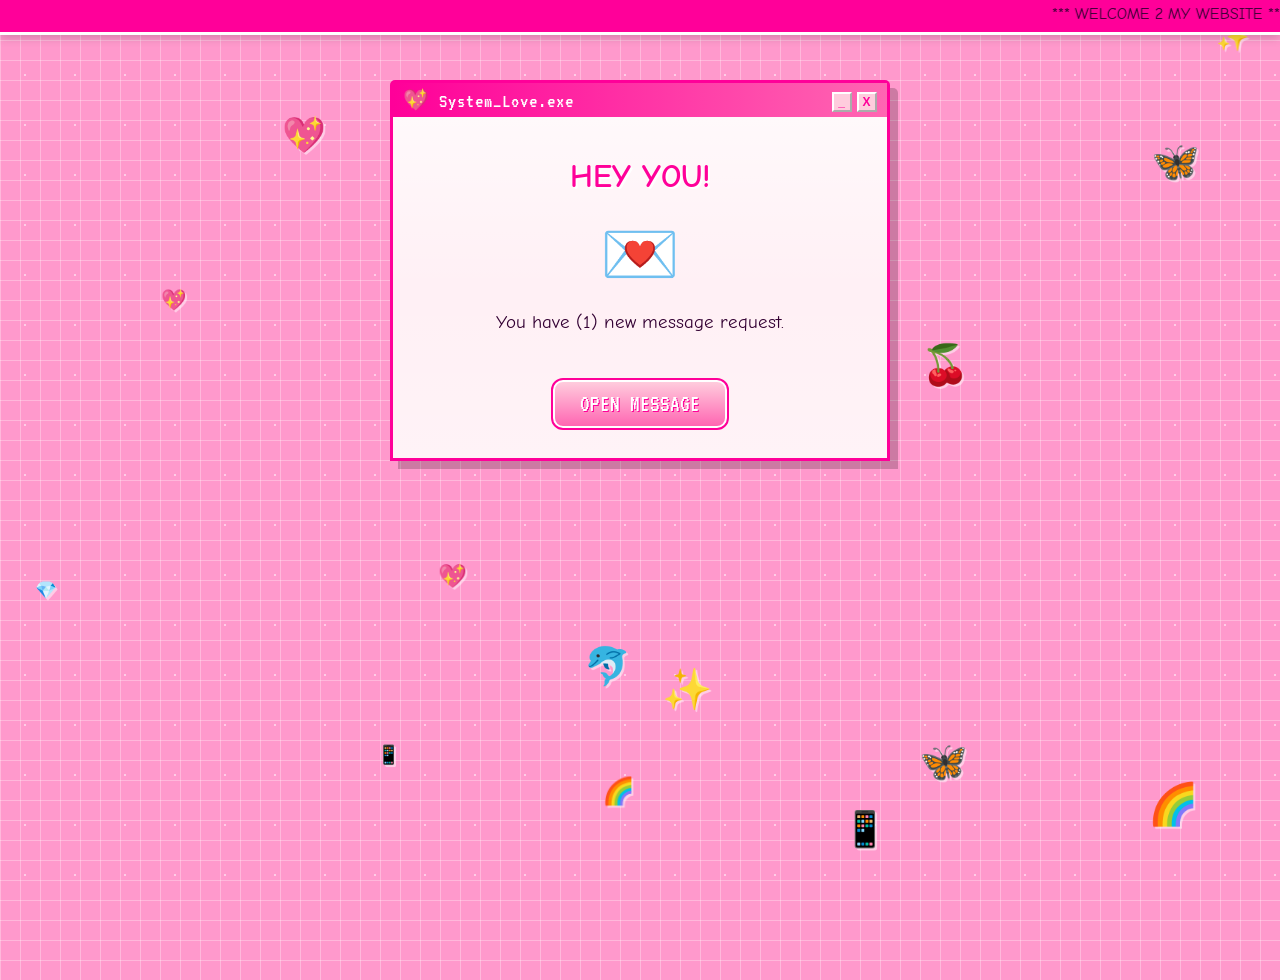
==== index.html @ 8fab1153 "zani jelek" ====
<!DOCTYPE html>
<html lang="id">

<head>
  <meta charset="UTF-8">
  <meta name="viewport" content="width=device-width, initial-scale=1.0">
  <title>Welcome to My Heart</title>
  <link rel="stylesheet" href="style.css">
</head>

<body>
  <div class="marquee-container">
    <marquee scrollamount="12">*** WELCOME 2 MY WEBSITE *** LOADING CUTENESS... *** HAPPY VALENTINE'S DAY ***</marquee>
  </div>

  <div id="chaos-layer"></div>

  <div class="win-window">
    <div class="win-titlebar">
      <span>💖 System_Love.exe</span>
      <div class="win-controls"><span>_</span><span>X</span></div>
    </div>
    <div class="win-content">
      <h1 style="color: var(--hot-pink); text-shadow: 2px 2px 0 #fff;">HEY YOU!</h1>
      <div style="font-size: 4rem; animation: floatAround 3s infinite;">💌</div>
      <p style="font-size: 1.2rem;">You have (1) new message request.</p>
      <br>
      <a href="menu.html" class="btn">OPEN MESSAGE</a>
    </div>
  </div>
  <script src="script.js"></script>
</body>

</html>
---- style.css ----
/* style.css - Y2K CHAOTIC CUTE EDITION */
@import url('https://fonts.googleapis.com/css2?family=VT323&family=Comic+Neue:wght@700&display=swap');

:root {
  --hot-pink: #ff0099;
  --baby-pink: #ffcce6;
  --holo-blue: #a6f0f0;
  --win-bg: #fff0f5;
  --text-color: #330033;
  --gloss-gradient: linear-gradient(180deg, rgba(255, 255, 255, 0.6) 0%, rgba(255, 255, 255, 0) 50%, rgba(255, 255, 255, 0.2) 100%);
}

* {
  box-sizing: border-box;
}

body {
  margin: 0;
  padding: 0;
  font-family: 'Comic Neue', sans-serif;
  background-color: #ff99cc;
  /* Grid Pattern Background */
  background-image:
    linear-gradient(rgba(255, 255, 255, 0.3) 1px, transparent 1px),
    linear-gradient(90deg, rgba(255, 255, 255, 0.3) 1px, transparent 1px);
  background-size: 20px 20px;
  min-height: 100vh;
  overflow-x: hidden;
  color: var(--text-color);
  /* Custom Y2K Cursor */
  cursor: crosshair;
}

/* --- GLITTER EFFECT OVERLAY --- */
body::after {
  content: "";
  position: fixed;
  top: 0;
  left: 0;
  width: 100%;
  height: 100%;
  background-image: radial-gradient(white 1px, transparent 1px);
  background-size: 50px 50px;
  opacity: 0.5;
  pointer-events: none;
  z-index: 0;
  animation: sparkle 2s infinite linear;
}

@keyframes sparkle {
  0% {
    background-position: 0 0;
  }

  100% {
    background-position: 50px 50px;
  }
}

/* --- MARQUEE (SCROLLING TEXT) --- */
.marquee-container {
  position: fixed;
  top: 0;
  width: 100%;
  background: var(--hot-pink);
  border-bottom: 3px solid white;
  padding: 5px 0;
  z-index: 1000;
  box-shadow: 0 2px 10px rgba(0, 0, 0, 0.2);
}

.marquee-text {
  font-family: 'VT323', monospace;
  font-size: 1.5rem;
  color: white;
  text-shadow: 2px 2px 0 #000;
  white-space: nowrap;
  overflow: hidden;
}

/* --- FLOATING CHAOS LAYER --- */
#chaos-layer {
  position: fixed;
  top: 0;
  left: 0;
  width: 100%;
  height: 100%;
  pointer-events: none;
  z-index: 1;
}

.floating-emoji {
  position: absolute;
  font-size: 2rem;
  animation: floatAround 10s infinite ease-in-out;
  filter: drop-shadow(2px 2px 0 rgba(255, 255, 255, 0.5));
}

@keyframes floatAround {

  0%,
  100% {
    transform: translate(0, 0) rotate(0deg);
  }

  25% {
    transform: translate(10px, -15px) rotate(5deg);
  }

  50% {
    transform: translate(-5px, 10px) rotate(-5deg);
  }

  75% {
    transform: translate(-10px, -5px) rotate(5deg);
  }
}

/* --- WINDOWS XP STYLE BOX (CUTE VERSION) --- */
.win-window {
  position: relative;
  z-index: 10;
  background: var(--win-bg);
  border: 3px solid var(--hot-pink);
  border-radius: 5px 5px 0 0;
  box-shadow: 8px 8px 0 rgba(0, 0, 0, 0.2);
  width: 90%;
  max-width: 500px;
  margin: 80px auto 40px auto;
}

.win-titlebar {
  background: linear-gradient(90deg, var(--hot-pink), #ff66b2);
  padding: 5px 10px;
  display: flex;
  justify-content: space-between;
  align-items: center;
  color: white;
  font-family: 'VT323', monospace;
  font-size: 1.3rem;
  letter-spacing: 1px;
}

.win-controls span {
  display: inline-block;
  width: 20px;
  height: 20px;
  background: #ffccdd;
  border: 2px outset white;
  color: var(--hot-pink);
  text-align: center;
  line-height: 16px;
  font-weight: bold;
  cursor: pointer;
  margin-left: 5px;
  font-family: sans-serif;
  font-size: 12px;
}

.win-content {
  padding: 20px;
  text-align: center;
  background-image: var(--gloss-gradient);
}

/* --- GLOSSY BUTTONS --- */
.btn {
  display: inline-block;
  background: linear-gradient(180deg, #ffccdd 0%, #ff66b2 100%);
  border: 2px solid white;
  outline: 2px solid var(--hot-pink);
  padding: 10px 25px;
  color: white;
  text-decoration: none;
  font-family: 'VT323', monospace;
  font-size: 1.5rem;
  text-shadow: 1px 1px 0 var(--hot-pink);
  border-radius: 10px;
  margin: 10px;
  cursor: pointer;
  transition: transform 0.1s;
}

.btn:hover {
  transform: scale(1.05);
  filter: brightness(1.1);
}

.btn:active {
  transform: scale(0.95);
}

/* --- MENU GRID --- */
.grid-menu {
  display: grid;
  grid-template-columns: 1fr 1fr;
  gap: 15px;
}

.icon-item {
  display: flex;
  flex-direction: column;
  align-items: center;
  padding: 10px;
  border: 2px dashed var(--hot-pink);
  background: rgba(255, 255, 255, 0.5);
  cursor: pointer;
  transition: 0.2s;
}

.icon-item:hover {
  background: white;
  transform: rotate(-2deg);
}

.emoji-icon {
  font-size: 3rem;
  margin-bottom: 5px;
}

/* --- FLOATING WORDS (CARD 4-1) --- */
.sticker-board {
  height: 300px;
  position: relative;
  background: white;
  border: 2px inset var(--hot-pink);
  overflow: hidden;
}

.word-sticker {
  position: absolute;
  background: yellow;
  color: black;
  border: 1px solid black;
  padding: 2px 5px;
  font-family: 'VT323';
  font-size: 1.2rem;
  transform: rotate(-5deg);
  box-shadow: 2px 2px 0 rgba(0, 0, 0, 0.2);
}

/* --- BOSS POPUP --- */
#boss-overlay {
  position: fixed;
  top: 0;
  left: 0;
  width: 100%;
  height: 100%;
  background: rgba(255, 0, 153, 0.5);
  backdrop-filter: blur(2px);
  z-index: 2000;
  display: flex;
  justify-content: center;
  align-items: center;
}

.error-box {
  background: #ece9d8;
  border: 2px solid black;
  box-shadow: 10px 10px 0 black;
  padding: 2px;
  width: 300px;
  animation: shake 0.5s infinite;
}

@keyframes shake {
  0% {
    transform: translate(0, 0);
  }

  25% {
    transform: translate(5px, -5px);
  }

  50% {
    transform: translate(-5px, 5px);
  }

  75% {
    transform: translate(5px, 5px);
  }
}

.hidden {
  display: none !important;
}

/* --- RESPONSIVE --- */
@media (max-width: 600px) {
  .win-window {
    width: 95%;
    margin-top: 60px;
  }

  .grid-menu {
    gap: 10px;
  }
}

/* --- TAMBAHAN UNTUK CARD 4-1 (FLYING STICKERS) --- */

.sticker-board {
  height: 350px;
  /* Tinggi area terbang */
  position: relative;
  background: white;
  border: 3px inset var(--hot-pink);
  overflow: hidden;
  /* Agar stiker tidak keluar dari kotak */
  background-image: radial-gradient(#ffccdd 10%, transparent 10%);
  background-size: 20px 20px;
}

.word-sticker {
  position: absolute;
  padding: 5px 10px;
  font-family: 'VT323', monospace;
  font-size: 1.5rem;
  border: 2px solid black;
  box-shadow: 4px 4px 0 rgba(0, 0, 0, 0.2);
  white-space: nowrap;
  cursor: grab;
}

/* Animasi Terbang (4 Variasi agar tidak seragam) */
@keyframes fly1 {
  0% {
    top: 10%;
    left: 10%;
    transform: rotate(0deg);
  }

  25% {
    top: 80%;
    left: 40%;
    transform: rotate(10deg);
  }

  50% {
    top: 20%;
    left: 80%;
    transform: rotate(-5deg);
  }

  75% {
    top: 60%;
    left: 10%;
    transform: rotate(5deg);
  }

  100% {
    top: 10%;
    left: 10%;
    transform: rotate(0deg);
  }
}

@keyframes fly2 {
  0% {
    top: 80%;
    left: 80%;
    transform: rotate(0deg);
  }

  25% {
    top: 10%;
    left: 50%;
    transform: rotate(-10deg);
  }

  50% {
    top: 70%;
    left: 10%;
    transform: rotate(5deg);
  }

  75% {
    top: 30%;
    left: 90%;
    transform: rotate(-5deg);
  }

  100% {
    top: 80%;
    left: 80%;
    transform: rotate(0deg);
  }
}

@keyframes fly3 {
  0% {
    top: 50%;
    left: 50%;
    transform: rotate(0deg);
  }

  33% {
    top: 10%;
    left: 10%;
    transform: rotate(15deg);
  }

  66% {
    top: 90%;
    left: 90%;
    transform: rotate(-15deg);
  }

  100% {
    top: 50%;
    left: 50%;
    transform: rotate(0deg);
  }
}

@keyframes fly4 {
  0% {
    top: 20%;
    left: 80%;
    transform: rotate(-5deg);
  }

  50% {
    top: 80%;
    left: 20%;
    transform: rotate(5deg);
  }

  100% {
    top: 20%;
    left: 80%;
    transform: rotate(-5deg);
  }
}

/* Class helper untuk menerapkan animasi beda-beda */
.fly-1 {
  animation: fly1 12s infinite linear;
  background: #ff99cc;
  color: yellow;
}

.fly-2 {
  animation: fly2 15s infinite linear;
  background: cyan;
  color: black;
}

.fly-3 {
  animation: fly3 10s infinite linear;
  background: lime;
  color: blue;
}

.fly-4 {
  animation: fly4 14s infinite linear;
  background: yellow;
  color: red;
}

.fly-5 {
  animation: fly1 18s infinite reverse linear;
  background: #ff66b2;
  color: white;
}
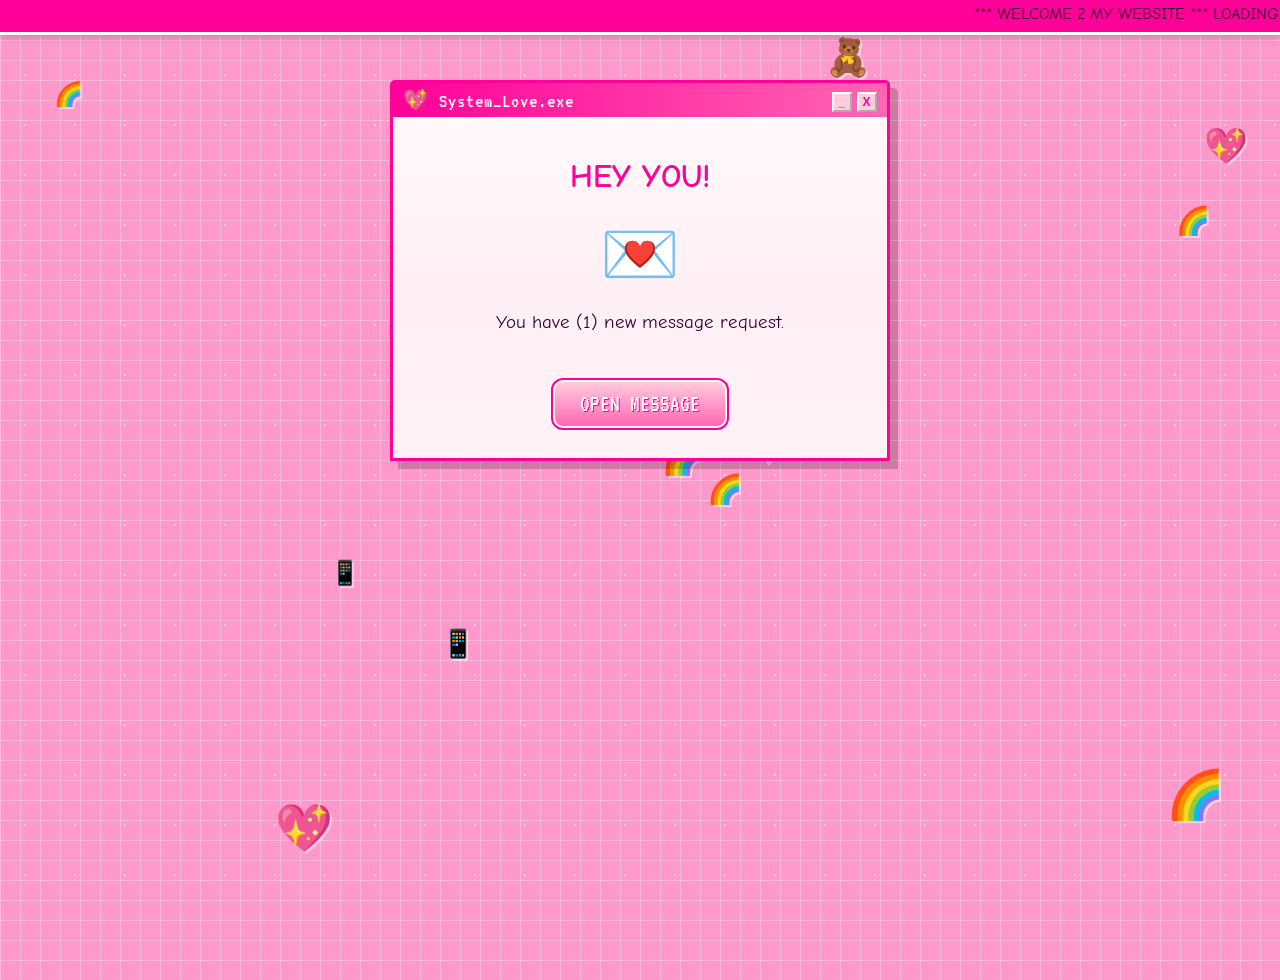
==== commit 7b39fb43: "nambahin metaaa anjengg" ====
--- a/index.html
+++ b/index.html
@@ -1,5 +1,6 @@
 <!DOCTYPE html>
 <html lang="id">
+<meta name="viewport" content="width=device-width, initial-scale=1.0">
 
 <head>
   <meta charset="UTF-8">
--- a/style.css
+++ b/style.css
@@ -1,4 +1,3 @@
-/* style.css - Y2K CHAOTIC CUTE EDITION */
 @import url('https://fonts.googleapis.com/css2?family=VT323&family=Comic+Neue:wght@700&display=swap');
 
 :root {
@@ -458,8 +457,500 @@
   color: red;
 }
 
+@keyframes fly5 {
+  0% {
+    top: 50%;
+    left: 5%;
+    transform: rotate(0deg);
+  }
+
+  25% {
+    top: 5%;
+    left: 50%;
+    transform: rotate(20deg);
+  }
+
+  50% {
+    top: 50%;
+    left: 95%;
+    transform: rotate(-10deg);
+  }
+
+  75% {
+    top: 95%;
+    left: 50%;
+    transform: rotate(10deg);
+  }
+
+  100% {
+    top: 50%;
+    left: 5%;
+    transform: rotate(0deg);
+  }
+}
+
+@keyframes fly6 {
+  0% {
+    top: 10%;
+    left: 90%;
+    transform: rotate(-10deg);
+  }
+
+  33% {
+    top: 90%;
+    left: 10%;
+    transform: rotate(10deg);
+  }
+
+  66% {
+    top: 10%;
+    left: 10%;
+    transform: rotate(-20deg);
+  }
+
+  100% {
+    top: 10%;
+    left: 90%;
+    transform: rotate(-10deg);
+  }
+}
+
+@keyframes fly7 {
+  0% {
+    top: 90%;
+    left: 50%;
+    transform: rotate(0deg);
+  }
+
+  25% {
+    top: 40%;
+    left: 10%;
+    transform: rotate(-15deg);
+  }
+
+  50% {
+    top: 10%;
+    left: 50%;
+    transform: rotate(0deg);
+  }
+
+  75% {
+    top: 40%;
+    left: 90%;
+    transform: rotate(15deg);
+  }
+
+  100% {
+    top: 90%;
+    left: 50%;
+    transform: rotate(0deg);
+  }
+}
+
 .fly-5 {
-  animation: fly1 18s infinite reverse linear;
-  background: #ff66b2;
+  animation: fly5 17s infinite linear;
+  background: #ff9900;
+  /* Orange Y2K */
   color: white;
+}
+
+.fly-6 {
+  animation: fly6 13s infinite linear;
+  background: #9900ff;
+  /* Purple */
+  color: #ccff00;
+  /* Lime Green */
+}
+
+.fly-7 {
+  animation: fly7 19s infinite linear;
+  background: #00ffcc;
+  /* Cyan */
+  color: #ff0099;
+  /* Hot Pink */
+}
+
+@keyframes fly8 {
+  0% {
+    top: 30%;
+    left: 30%;
+    transform: rotate(0deg);
+  }
+
+  25% {
+    top: 70%;
+    left: 70%;
+    transform: rotate(-20deg);
+  }
+
+  50% {
+    top: 30%;
+    left: 70%;
+    transform: rotate(10deg);
+  }
+
+  75% {
+    top: 70%;
+    left: 30%;
+    transform: rotate(-10deg);
+  }
+
+  100% {
+    top: 30%;
+    left: 30%;
+    transform: rotate(0deg);
+  }
+}
+
+.fly-8 {
+  animation: fly8 16s infinite linear;
+  background: black;
+  color: #00ff00;
+  /* Matrix Green */
+  border-color: #00ff00;
+}
+
+
+
+/* --- MOBILE RESPONSIVE UNTUK GALERI (Card 1) --- */
+
+@media (max-width: 768px) {
+
+  /* Ubah wadah menjadi Grid 2 Kolom */
+  .gallery-container {
+    display: grid;
+    grid-template-columns: 1fr 1fr;
+    /* 2 Foto per baris */
+    gap: 10px;
+    /* Jarak antar foto */
+    padding: 40px 10px;
+    /* Padding lebih lega */
+    overflow-y: visible;
+    /* Biarkan memanjang ke bawah */
+    max-height: none;
+    /* Hapus batasan tinggi */
+  }
+
+  /* Reset gaya tumpukan (polaroid) */
+  .y2k-polaroid {
+    width: 100%;
+    /* Lebar mengikuti kolom */
+    margin: 0 !important;
+    /* Hapus margin negatif */
+    top: 0 !important;
+    /* Reset posisi */
+  }
+
+  /* Buat rotasi zig-zag yang rapi */
+  .y2k-polaroid:nth-child(odd) {
+    transform: rotate(-3deg);
+  }
+
+  .y2k-polaroid:nth-child(even) {
+    transform: rotate(3deg);
+    margin-top: 20px !important;
+  }
+
+  /* --- LOGIKA ZOOM DI HP (PAKAI CLASS .zoomed) --- */
+  /* Kita matikan efek hover default di HP agar tidak nyangkut */
+  .y2k-polaroid:hover {
+    transform: none;
+    z-index: 1;
+  }
+
+  /* Class ini akan ditambahkan lewat JavaScript saat diklik */
+  .y2k-polaroid.zoomed {
+    transform: scale(1.3) rotate(0deg) !important;
+    z-index: 999;
+    box-shadow: 0 0 0 1000px rgba(0, 0, 0, 0.5);
+    /* Gelapkan background belakang */
+    position: relative;
+    border-color: #00ff00;
+    /* Border jadi hijau neon saat aktif */
+  }
+}
+
+/* --- TAMBAHAN UNTUK CARD 1 (Y2K SCRAPBOOK GALLERY) --- */
+
+/* Wadah utama agar foto tidak keluar jalur */
+.gallery-container {
+  display: flex;
+  flex-wrap: wrap;
+  justify-content: center;
+  align-items: center;
+  gap: 15px;
+  padding: 20px 5px;
+  /* Background pola buku tulis jadul */
+  background-image: linear-gradient(#e1e1e1 1px, transparent 1px);
+  background-size: 100% 1.2em;
+  border: 2px inset white;
+  background-color: #fffaf0;
+  max-height: 500px;
+  /* Batasi tinggi agar compact */
+  overflow-y: auto;
+  /* Scroll jika terlalu penuh di HP */
+}
+
+/* Gaya Polaroid Y2K */
+.y2k-polaroid {
+  background: white;
+  padding: 8px 8px 25px 8px;
+  /* Padding bawah lebih besar untuk caption */
+  box-shadow: 4px 4px 0 rgba(255, 0, 153, 0.3);
+  /* Shadow pink */
+  border: 2px solid var(--hot-pink);
+  width: 120px;
+  /* Ukuran compact */
+  text-align: center;
+  transition: all 0.3s cubic-bezier(0.175, 0.885, 0.32, 1.275);
+  /* Efek membal */
+  position: relative;
+  cursor: pointer;
+  margin-bottom: -20px;
+  /* Margin negatif agar saling menumpuk */
+}
+
+.y2k-polaroid img {
+  width: 100%;
+  height: 100px;
+  /* Tinggi seragam */
+  object-fit: cover;
+  /* Agar foto tidak gepeng */
+  border: 1px solid #ccc;
+  image-rendering: auto;
+  /* Foto asli jangan dipixelate */
+}
+
+.polaroid-caption {
+  font-family: 'VT323', monospace;
+  font-size: 1rem;
+  color: var(--hot-pink);
+  margin-top: 5px;
+  white-space: nowrap;
+  overflow: hidden;
+  text-overflow: ellipsis;
+}
+
+/* --- Interaksi Hover (Kunci agar terlihat jelas) --- */
+.y2k-polaroid:hover {
+  transform: scale(1.5) rotate(0deg) !important;
+  /* Perbesar dan luruskan */
+  z-index: 100;
+  /* Bawa ke paling depan */
+  box-shadow: 0 10px 20px rgba(0, 0, 0, 0.3);
+  border-color: cyan;
+}
+
+/* --- KEKACAUAN YANG LUCU (Rotasi & Posisi Acak) --- */
+/* Kita gunakan nth-child untuk memberi rotasi berbeda pada tiap foto */
+.y2k-polaroid:nth-child(odd) {
+  transform: rotate(-3deg);
+  margin-right: -10px;
+}
+
+.y2k-polaroid:nth-child(even) {
+  transform: rotate(4deg);
+  margin-left: -10px;
+  top: 10px;
+}
+
+.y2k-polaroid:nth-child(3n) {
+  transform: rotate(-6deg);
+  top: -15px;
+}
+
+.y2k-polaroid:nth-child(4n) {
+  transform: rotate(2deg);
+  top: 5px;
+}
+
+.y2k-polaroid:nth-child(5n) {
+  transform: rotate(8deg);
+  margin-right: -15px;
+}
+
+/* Hiasan Stiker Pin di atas foto (Opsional, pakai CSS murni) */
+.y2k-polaroid::after {
+  content: '';
+  position: absolute;
+  top: -5px;
+  left: 50%;
+  width: 15px;
+  height: 15px;
+  background: radial-gradient(circleAtTopLeft, white, red);
+  border-radius: 50%;
+  box-shadow: 2px 2px 5px rgba(0, 0, 0, 0.3);
+  transform: translateX(-50%);
+  z-index: 10;
+}
+
+/* --- UPDATE FIX: AGAR TAMPILAN MOBILE LEBIH BESAR & JELAS --- */
+
+@media (max-width: 768px) {
+
+  /* 1. Memperbesar Kotak Window Utama */
+  .win-window {
+    width: 95% !important;
+    /* Lebar hampir full layar */
+    min-height: 60vh;
+    /* Tinggi minimal 60% layar HP (biar gak gepeng) */
+    margin-top: 70px;
+    /* Jarak dari atas */
+    display: flex;
+    flex-direction: column;
+  }
+
+  /* Agar konten mengisi ruang kosong di kotak yang sudah diperbesar */
+  .win-content {
+    flex-grow: 1;
+    /* Konten memanjang ke bawah */
+    display: flex;
+    flex-direction: column;
+    justify-content: center;
+    /* Isi konten ditaruh di tengah vertikal */
+    padding: 25px 15px;
+    /* Padding lebih lega */
+  }
+
+  /* 2. Memperbesar Teks & Tombol di HP */
+  .btn {
+    width: 100%;
+    /* Tombol jadi selebar layar */
+    display: block;
+    /* Pastikan tombol turun ke bawah */
+    padding: 18px;
+    /* Tombol lebih tebal/tinggi */
+    font-size: 1.4rem;
+    /* Tulisan tombol lebih besar */
+    margin: 10px 0;
+    /* Jarak antar tombol */
+  }
+
+  p,
+  li,
+  span {
+    font-size: 1.1rem;
+    /* Tulisan biasa lebih besar sedikit */
+  }
+
+  /* 3. KHUSUS CARD 2 (MUSIC) */
+  iframe {
+    height: 200px !important;
+    /* Player Spotify lebih tinggi */
+  }
+
+  /* 4. KHUSUS CARD 3 (SURAT) */
+  #letter-text {
+    font-size: 1.2rem;
+    /* Tulisan surat lebih besar */
+    line-height: 1.6;
+    /* Jarak antar baris lebih lega */
+    text-align: left;
+    /* Rata kiri biar enak baca di HP */
+  }
+
+  /* 5. KHUSUS CARD 4-2 (STATS) */
+  /* Membuat bar stats lebih tebal */
+  .win-content p {
+    margin-bottom: 15px;
+    font-size: 1.2rem;
+  }
+
+  /* 6. KHUSUS CARD 4-3 (FINAL BOSS) */
+  .error-box {
+    width: 95% !important;
+    /* Kotak error memenuhi layar */
+    padding: 30px 10px;
+    /* Isi lebih lega */
+  }
+
+  .error-box h1 {
+    font-size: 3rem;
+  }
+
+  /* Tulisan WARNING besar */
+  .error-box h2 {
+    font-size: 2rem;
+  }
+
+  /* Pertanyaan besar */
+
+  /* Tombol YES di Boss Battle jadi RAKSASA */
+  .error-box .btn {
+    font-size: 2rem;
+    padding: 25px;
+    animation: pulse 1s infinite;
+  }
+
+  @keyframes pulse {
+    0% {
+      transform: scale(1);
+    }
+
+    50% {
+      transform: scale(1.05);
+    }
+
+    100% {
+      transform: scale(1);
+    }
+  }
+}
+
+/* --- FINAL FIX: MEMBUAT SEMUA KARTU TINGGI & PENUH DI HP --- */
+
+@media (max-width: 768px) {
+
+  /* 1. Paksa Kotak Jadi Tinggi (Hampir Full Layar) */
+  .win-window {
+    min-height: 85vh !important;
+    /* 85% tinggi layar HP */
+    margin-top: 60px !important;
+    /* Jarak dari atas */
+    margin-bottom: 20px !important;
+    display: flex;
+    flex-direction: column;
+  }
+
+  /* 2. Isi Konten Menyesuaikan */
+  .win-content {
+    flex: 1;
+    /* Mengisi seluruh ruang kosong di dalam kotak */
+    display: flex;
+    flex-direction: column;
+    justify-content: space-between;
+    /* Teks di atas, tombol di paling bawah */
+  }
+
+  /* 3. KHUSUS CARD 3 (SURAT NOTEPAD) */
+  /* Agar area ketikan luas seperti kertas A4 */
+  #letter-text {
+    font-size: 1.3rem !important;
+    /* Huruf lebih besar */
+    line-height: 1.8 !important;
+    /* Spasi antar baris renggang */
+    text-align: left;
+    flex-grow: 1;
+    /* Dorong tombol ke bawah */
+    padding: 10px;
+    overflow-y: auto;
+    /* Bisa discroll kalau suratnya panjang banget */
+  }
+
+  /* 4. KHUSUS CARD 2 (MUSIK) */
+  /* Agar player musik ada di tengah-tengah yang enak dilihat */
+  .win-content iframe {
+    margin-top: auto;
+    margin-bottom: auto;
+    height: 250px !important;
+  }
+
+  /* 5. KHUSUS TOMBOL */
+  /* Tombol jadi besar dan mudah dipencet */
+  .btn {
+    padding: 20px !important;
+    font-size: 1.5rem !important;
+    margin-top: 20px;
+    width: 100%;
+  }
 }
